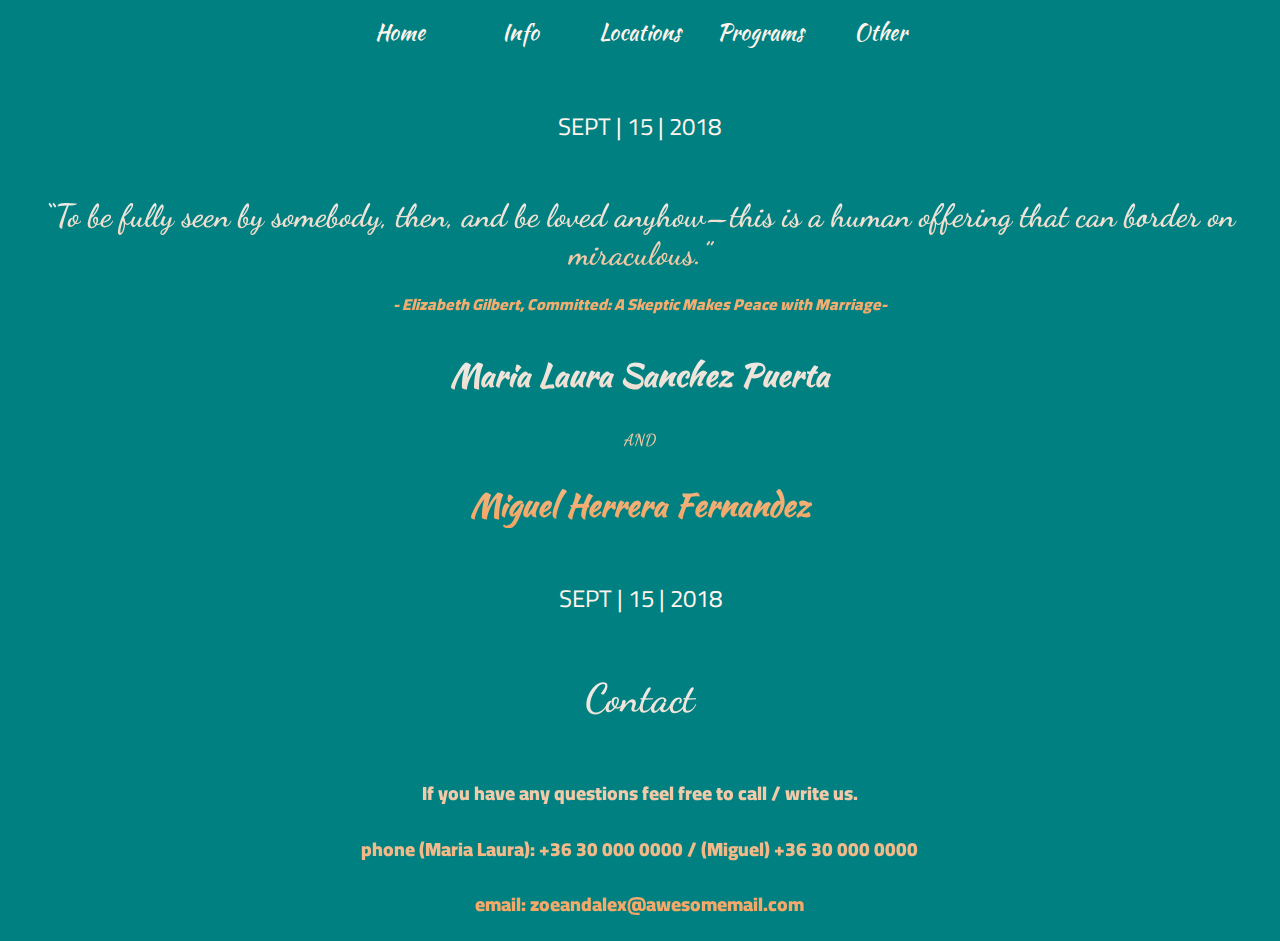
==== index.html @ 81ee6bab "index" ====
<!DOCTYPE html>
<html lang="en">
   <head>
      <title>Saját esküvős projekt</title>
      <link rel="stylesheet" type="text/css" href="main.css">
   </head>
   <body>
      <nav>
         <ul>
            <li><a href="homeindex.html" class="active">Home</a></li>
            <li><a href="infoindex.html">Info</a></li>
            <li><a href="locationssindex.html">Locations</a></li>
            <li><a href="programindex.html">Programs</a></li>
            <li><a href="otherindex.html">Other</a></li>
         </ul>
      </nav>
      <link rel="preconnect" href="https://fonts.googleapis.com">
      <link rel="preconnect" href="https://fonts.gstatic.com" crossorigin>
      <link href="https://fonts.googleapis.com/css2?family=Dancing+Script:wght@500&family=Libre+Baskerville&display=swap" rel="stylesheet">
      <link rel="preconnect" href="https://fonts.googleapis.com">
      <link rel="preconnect" href="https://fonts.gstatic.com" crossorigin>
      <link href="https://fonts.googleapis.com/css2?family=Cairo:wght@300&family=Dancing+Script:wght@500&family=Libre+Baskerville&display=swap" rel="stylesheet">
      <link rel="preconnect" href="https://fonts.googleapis.com">
      <link rel="preconnect" href="https://fonts.gstatic.com" crossorigin>
      <link href="https://fonts.googleapis.com/css2?family=Cairo:wght@300&family=Dancing+Script:wght@500&family=Kaushan+Script&family=Libre+Baskerville&display=swap" rel="stylesheet">
      <header class="cover">
         <div class="hero-text-wrapper">
            <div class="hero-text">
               <h1>SEPT | 15 | 2018</h1>
            </div>
         </div>
      </header>
      <main>
         <section class="quote">
            <h2>“To be fully seen by somebody, then, and be loved anyhow–this is a human offering that can border on miraculous.”</h2>
            <p> - Elizabeth Gilbert, Committed: A Skeptic Makes Peace with Marriage- </p>
         </section>
         <section class="names">
            <h3>Maria Laura Sanchez Puerta</h3>
            <p>AND</p>
            <h3>Miguel Herrera Fernandez</h3>
         </section>
        
          <section class="dateagain">
            <h6>SEPT | 15 | 2018</h6>
         </section>
        
         <section class="contact">
            <h4>Contact</h4>
            <p>If you have any questions feel free to call / write us.</p>
            <p>phone (Maria Laura): <a href="tel:+36300000000">+36 30 000 0000</a> / (Miguel) <a href="tel:+36300000000"> +36 30 000 0000</a></p>
            <p>email: <a href="mailto:mariaandmiguel@awesomemail.com">zoeandalex@awesomemail.com</a></p>
         </section>
---- main.css ----
/* default text color: #444349 (grey)
alternate text color: #d2ba87 (gold)
header tagline and date color: hsla(0,0%,100%,.9);
dark background: hsla(100,0%,0%,.6);
link color: #bd806e
link color on hover: #eda087
footer background color: #606060*/

/* ==== A SIMPLE CSS RESET FROM ERIC MEYER ==== */

html, body, div, span, applet, object, iframe,
h1, h2, h3, h4, h5, h6, p, blockquote, pre,
a, abbr, acronym, address, big, cite, code,
del, dfn, em, img, ins, kbd, q, s, samp,
small, strike, strong, sub, sup, tt, var,
b, u, i, center,
dl, dt, dd, ol, ul, li,
fieldset, form, label, legend,
table, caption, tbody, tfoot, thead, tr, th, td,
article, aside, canvas, details, embed,
figure, figcaption, footer, header, hgroup,
menu, nav, output, ruby, section, summary,
time, mark, audio, video {
	padding: 0;
	border: 0;
	font-size: 100%;
	font: inherit;
	vertical-align: baseline;
}
* {
	box-sizing: border-box;
}

/* MENÜ STYLE */

nav ul {
  background-color: ;
  text-align: center;
  
}

nav li {
  font-family: 'Kaushan Script', cursive;
  font-size: 1.4rem;
  line-height: 3rem;
  height: 3rem;
  border-bottom: 1px solid tan;
  
}
nav a {
  text-decoration: none;
  color: seashell;
  display: block;
}
nav a:hover {
  background-color: antiquewhite;
  color: white;
  transition: background-color .3s ease-in-out;
}

@media (min-width: 600px) {
  nav li {
    display: inline-block;
    border-bottom: none;
    width: 7.5rem;
  }
}
nav {
  font-size: 0;
  
}



/*BODY STYLE*/

body {
  background: teal;
  font-family: 'Dancing Script', cursive;
  font-size: 1em;
  
}
/*HEADER STYLE*/

h1, h6 {
  font-size: 1.5em;
  font-family: 'Cairo', sans-serif;
  text-align: center;
  margin: 1em 1em;
  color: seashell;
      
  }

@media (min-width: 768px) {
  h1, h6 {
  font-size: 1.5em;
  font-family: 'Cairo', sans-serif;
  text-align: center;
  margin: 2em 2em;

  }
}

.cover, .quote, .names, .locations, .program, .contact {
  width: 99%;
  margin: .5em auto;
  text-align: center;
}
a {
  text-decoration: none;
  color: #bd806e;
}

a:hover {
  color: black;
  transition: color .15s ease-in-out;
}


/*    QUOTE STYLE   */

.quote, .names, cover {
  background: -webkit-linear-gradient(#eee, sandybrown);
  -webkit-background-clip: text;
  -webkit-text-fill-color: transparent;
  font-weight: 900;
}

h2 {
  font-size: 2em;
  font-family: 'Dancing Script', cursive;
  text-align: center;
  margin: .5em auto ;
}

.quote p {
  font-size: 1em;
  font-family: 'Cairo', sans-serif;
  text-align: center;
  margin: 1em 1em;
  font-style: italic
}

/*NAMES STYLE*/

.names h3 {
  text-align: center;
  font-size: 2em;
  font-family: 'Kaushan Script', cursive;
}

.p {
  font-size: 2em;
  font-family: 'Cairo', sans-serif;
  
}


/* LOCATIONS STYLE */


.locations {
  background-color: seashell;
     background: -webkit-linear-gradient(#eee, sandybrown);
  -webkit-background-clip: text;
  -webkit-text-fill-color: transparent;
  font-weight: 900;
  
}

h4 {
  font-family: 'Dancing Script', cursive;
  font-size: 2.5em;
}

.blurb {
  font-family: 'Cairo', sans-serif;
  font-size: 1.5em;
  
  
}


@media (min-width: 768px) {
.blurb {
  display: inline-block;
  width: 30%;
  padding: 1.5rem;
  margin: .5rem;
  vertical-align: top;

 }
  .blurb::after {
  display: none;
  }
}

/*  GIFTS  */

.gifts {
  font-family: 'Cairo', sans-serif;
  text-align: center;
  background: -webkit-linear-gradient(#eee, sandybrown);
  -webkit-background-clip: text;
  -webkit-text-fill-color: transparent;
  font-weight: 900;

}
.giftsek {
  font-family: 'Cairo', sans-serif;
  text-align: center;
  font-size: 1.5em;
  
}

/*   PROGRAMS   */
.program {
  background-color: seashell;
   background: -webkit-linear-gradient(#eee, sandybrown);
  -webkit-background-clip: text;
  -webkit-text-fill-color: transparent;
  font-weight: 900;
  
}

.program-wrapper {
  font-family: 'Cairo', sans-serif;
  text-align: left;
  font-size: 1.5em;
}
.program-wrapper p {
  font-size: 1.2em;
  font-family: 'Dancing Script', cursive ;
  text-align: center;
  margin: 1em 1em;
  font-style: italic
}
@media (min-width: 768px) {
.program-wrapper {
    width: 30vw;
    margin: 0 auto;
  text-align: center;
}
}




ul {
  list-style-type:none;
}

/*  CONTACTS  */ 

.contact {
  background: -webkit-linear-gradient(#eee, sandybrown);
  -webkit-background-clip: text;
  -webkit-text-fill-color: transparent;
  font-weight: 900;
}



.contact p {
  font-family: 'Cairo', sans-serif;
  text-align: center;
  font-size: 1.2em;
  

}
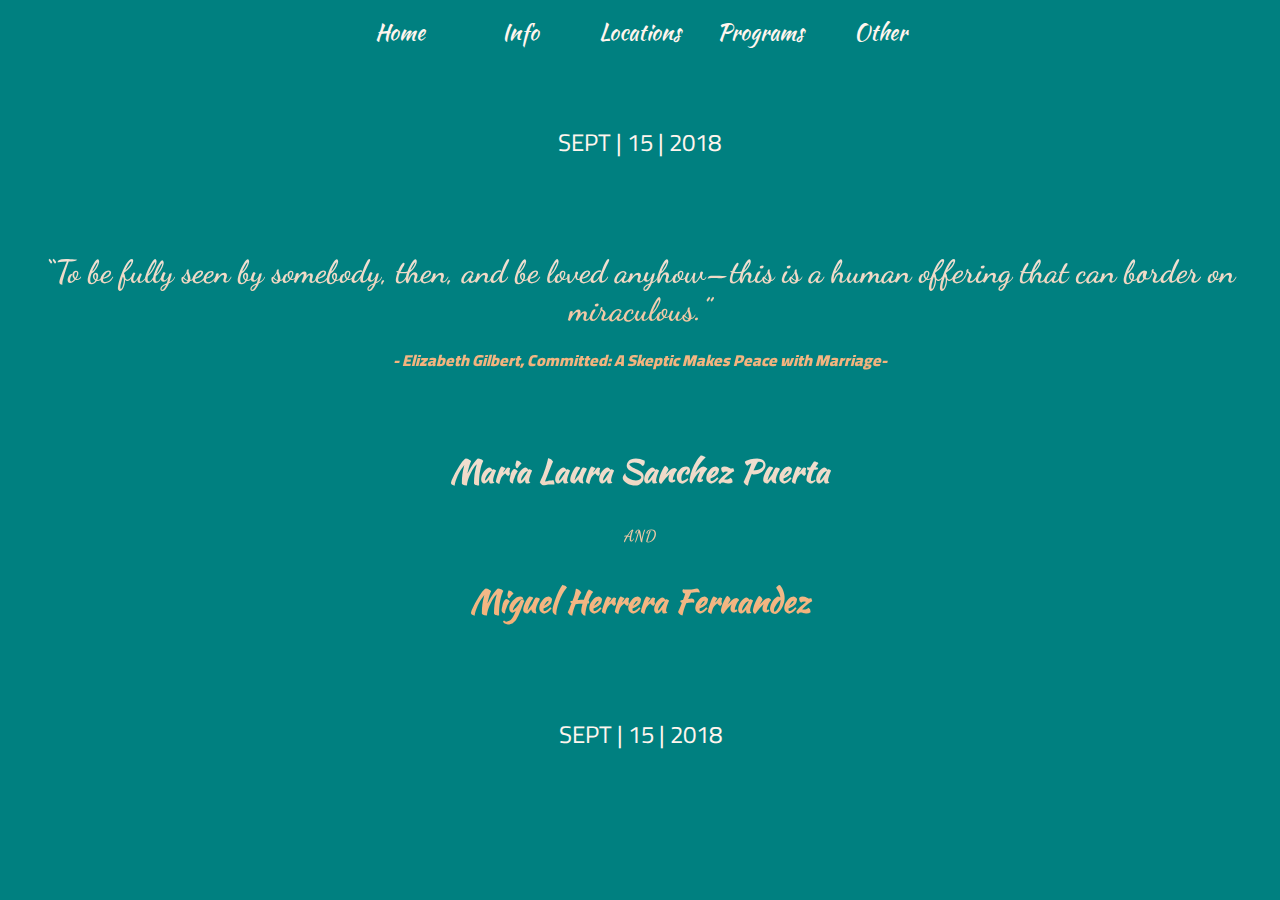
==== commit e17ead0b: "w" ====
--- a/index.html
+++ b/index.html
@@ -7,7 +7,7 @@
    <body>
       <nav>
          <ul>
-            <li><a href="homeindex.html" class="active">Home</a></li>
+            <li><a href="index.html" class="active">Home</a></li>
             <li><a href="infoindex.html">Info</a></li>
             <li><a href="locationssindex.html">Locations</a></li>
             <li><a href="programindex.html">Programs</a></li>
@@ -45,9 +45,7 @@
             <h6>SEPT | 15 | 2018</h6>
          </section>
         
-         <section class="contact">
-            <h4>Contact</h4>
-            <p>If you have any questions feel free to call / write us.</p>
-            <p>phone (Maria Laura): <a href="tel:+36300000000">+36 30 000 0000</a> / (Miguel) <a href="tel:+36300000000"> +36 30 000 0000</a></p>
-            <p>email: <a href="mailto:mariaandmiguel@awesomemail.com">zoeandalex@awesomemail.com</a></p>
-         </section>+      </main>
+      </body>
+      </html>
+      --- a/main.css
+++ b/main.css
@@ -105,6 +105,7 @@
   width: 99%;
   margin: .5em auto;
   text-align: center;
+  padding: .5rem 1rem;
 }
 a {
   text-decoration: none;
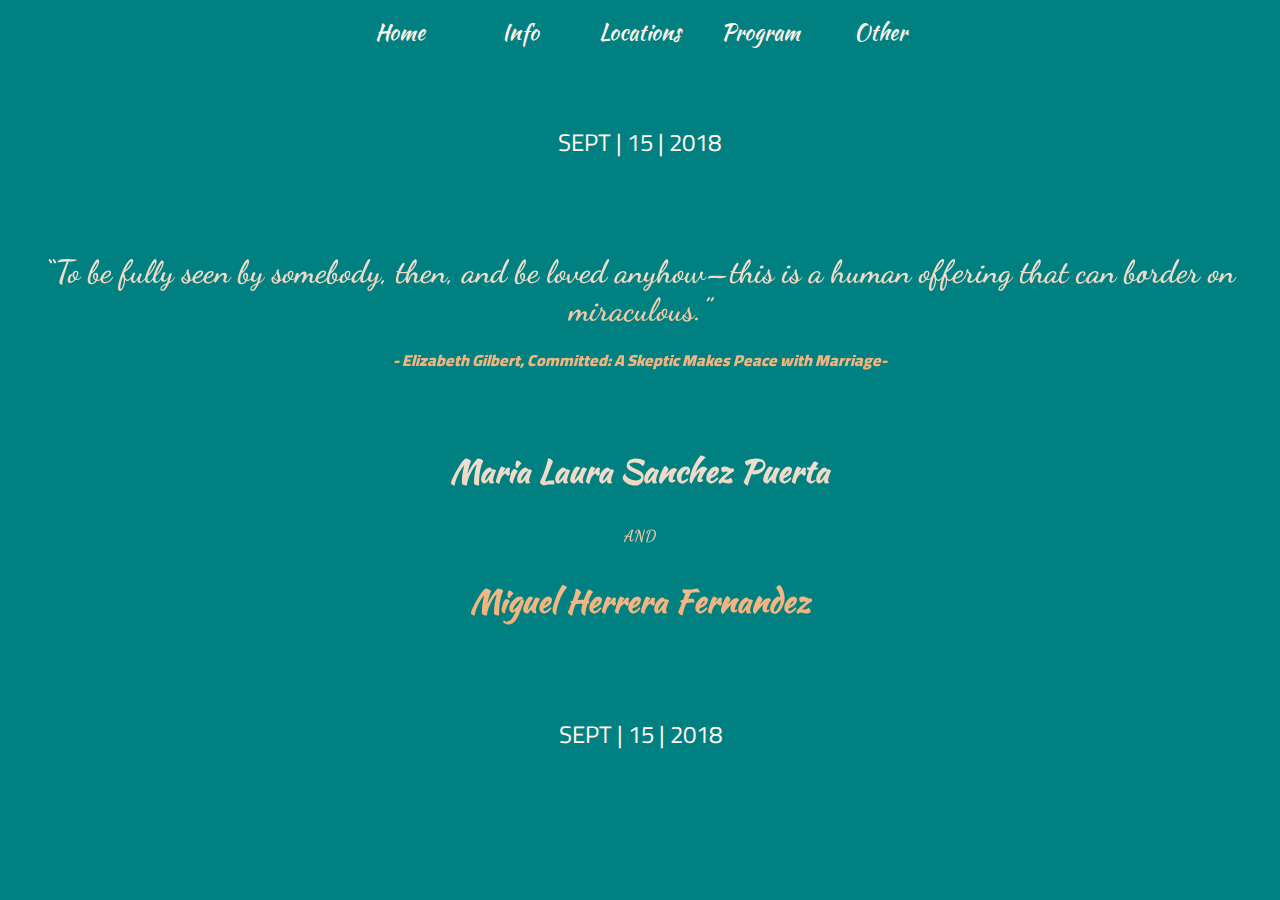
==== commit ab25a842: "z" ====
--- a/index.html
+++ b/index.html
@@ -3,17 +3,6 @@
    <head>
       <title>Saját esküvős projekt</title>
       <link rel="stylesheet" type="text/css" href="main.css">
-   </head>
-   <body>
-      <nav>
-         <ul>
-            <li><a href="index.html" class="active">Home</a></li>
-            <li><a href="infoindex.html">Info</a></li>
-            <li><a href="locationssindex.html">Locations</a></li>
-            <li><a href="programindex.html">Programs</a></li>
-            <li><a href="otherindex.html">Other</a></li>
-         </ul>
-      </nav>
       <link rel="preconnect" href="https://fonts.googleapis.com">
       <link rel="preconnect" href="https://fonts.gstatic.com" crossorigin>
       <link href="https://fonts.googleapis.com/css2?family=Dancing+Script:wght@500&family=Libre+Baskerville&display=swap" rel="stylesheet">
@@ -23,6 +12,20 @@
       <link rel="preconnect" href="https://fonts.googleapis.com">
       <link rel="preconnect" href="https://fonts.gstatic.com" crossorigin>
       <link href="https://fonts.googleapis.com/css2?family=Cairo:wght@300&family=Dancing+Script:wght@500&family=Kaushan+Script&family=Libre+Baskerville&display=swap" rel="stylesheet">
+      <meta charset="utf-8">
+  <meta name="viewport" content="width=device-width initial-scale=1">
+   </head>
+   <body>
+      <nav>
+         <ul>
+            <li><a href="index.html" class="active">Home</a></li>
+            <li><a href="infoindex.html">Info</a></li>
+            <li><a href="locationssindex.html">Locations</a></li>
+            <li><a href="programindex.html">Program</a></li>
+            <li><a href="otherindex.html">Other</a></li>
+         </ul>
+      </nav>
+ 
       <header class="cover">
          <div class="hero-text-wrapper">
             <div class="hero-text">
@@ -48,4 +51,3 @@
       </main>
       </body>
       </html>
-      